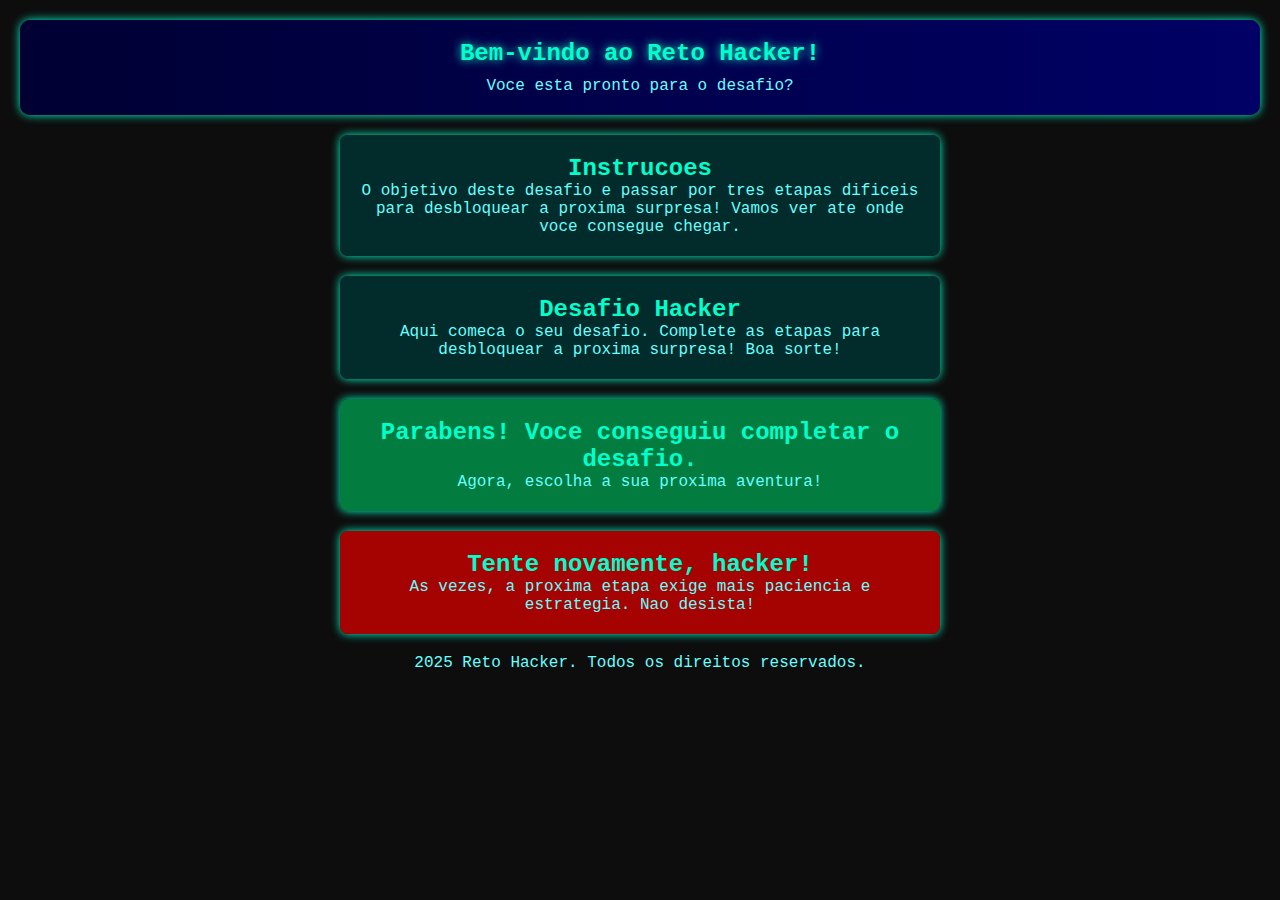
==== src/index.html @ cc99591e "first commit" ====
<!DOCTYPE html>
<html lang="pt-br">
<head>
    <meta charset="UTF-8">
    <meta name="viewport" content="width=device-width, initial-scale=1.0">
    <title>Reto Hacker</title>
    <link rel="stylesheet" href="style.css">

</head>
<body>
    <header>
        <h1>Bem-vindo ao Reto Hacker!</h1>
        <p>Voce esta pronto para o desafio?</p>
    </header>

    <section id="instructions">
        <h2>Instrucoes</h2>
        <p>O objetivo deste desafio e passar por tres etapas dificeis para desbloquear a proxima surpresa! Vamos ver ate onde voce consegue chegar.</p>
    </section>

    <section id="challenge">
        <h2>Desafio Hacker</h2>
        <p>Aqui comeca o seu desafio. Complete as etapas para desbloquear a proxima surpresa! Boa sorte!</p>
        <!-- Aqui voce pode adicionar o codigo do desafio ou a interacao que o leva para as etapas -->
    </section>

    <section id="result">
        <h2 id="resultMessage">Parabens! Voce conseguiu completar o desafio.</h2>
        <p>Agora, escolha a sua proxima aventura!</p>
        <!-- Aqui voce pode adicionar o link para as excursoes ou proximos passos -->
    </section>

    <section id="error">
        <h2 id="errorMessage">Tente novamente, hacker!</h2>
        <p>As vezes, a proxima etapa exige mais paciencia e estrategia. Nao desista!</p>
    </section>

    <footer>
        <p> 2025 Reto Hacker. Todos os direitos reservados.</p>
    </footer>

    <script src="script.js"></script>
</body>
</html>
---- src/style.css ----
/* Reset basico */
* {
    margin: 0;
    padding: 0;
    box-sizing: border-box;
    font-family: 'Courier New', Courier, monospace;
}

body {
    background-color: #0d0d0d;
    color: #00ffcc;
    text-align: center;
    padding: 20px;
}

/* Estilos para el encabezado */
header {
    background: linear-gradient(90deg, #000033, #000066);
    padding: 20px;
    border-radius: 10px;
    box-shadow: 0px 0px 10px #00ffcc;
}

h1 {
    font-size: 24px;
    margin-bottom: 10px;
    text-shadow: 0px 0px 10px #00ffcc;
}

p {
    font-size: 16px;
    color: #66ffff;
}

/* Secciones */
section {
    background-color: rgba(0, 51, 51, 0.8);
    padding: 20px;
    margin: 20px auto;
    width: 90%;
    max-width: 600px;
    border-radius: 8px;
    box-shadow: 0px 0px 10px #00ffcc;
}

/* Mensajes de exito y error */
#result {
    background-color: rgba(0, 153, 76, 0.8);
}

#error {
    background-color: rgba(204, 0, 0, 0.8);
}

/* Pie de pagina */
footer {
    margin-top: 20px;
    font-size: 14px;
    color: #66ffff;
}
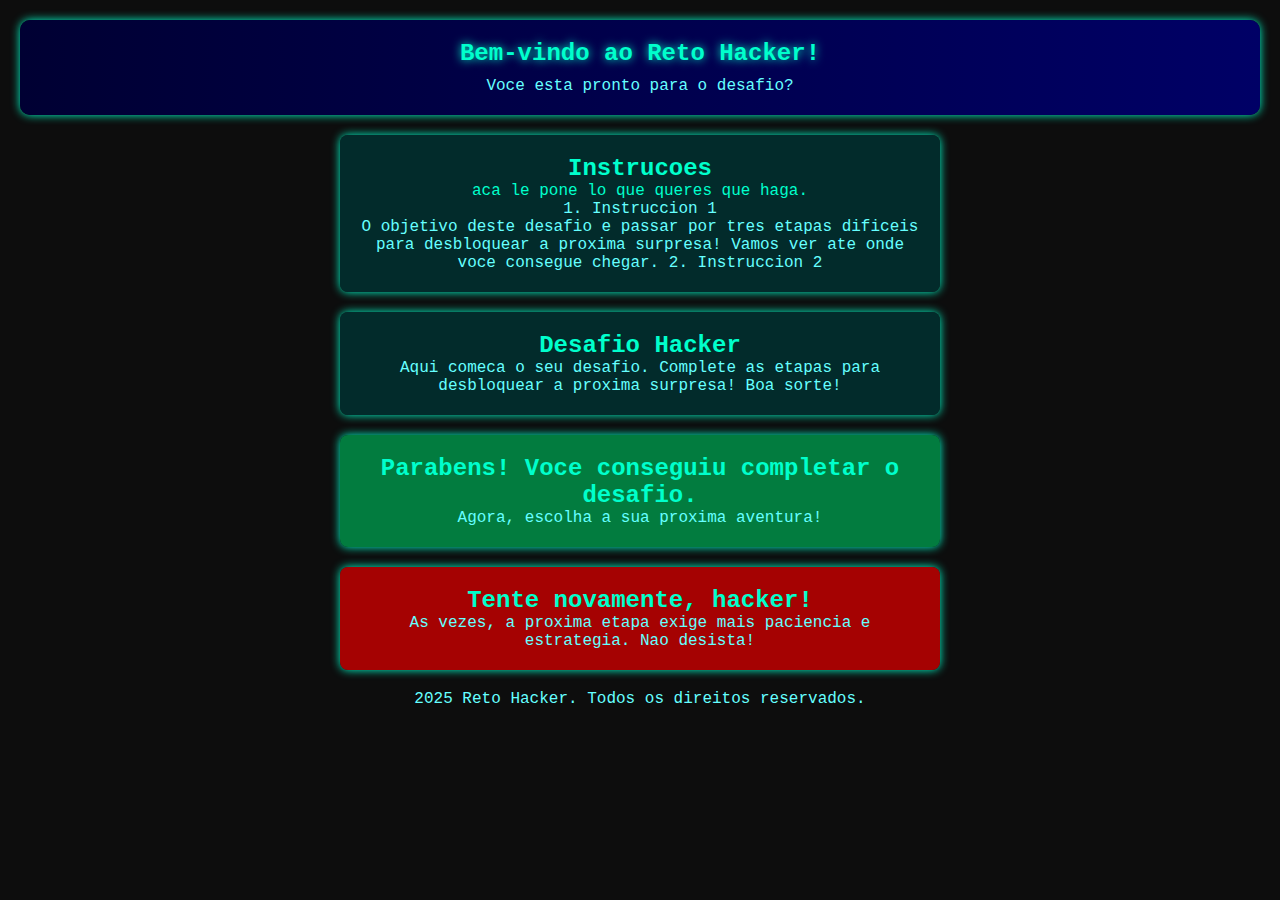
==== commit 62b34aba: "Co-authored-by: Cazuzavive <Cazuzavive@users.noreply.github.com>" ====
--- a/src/index.html
+++ b/src/index.html
@@ -15,7 +15,13 @@
 
     <section id="instructions">
         <h2>Instrucoes</h2>
-        <p>O objetivo deste desafio e passar por tres etapas dificeis para desbloquear a proxima surpresa! Vamos ver ate onde voce consegue chegar.</p>
+            aca le pone lo que queres que haga.
+        </p>
+        <p>1. Instruccion 1
+       <p>O objetivo deste desafio e passar por tres etapas dificeis para desbloquear a proxima surpresa! Vamos ver ate onde voce consegue chegar.
+             2. Instruccion 2
+        </p>   
+        
     </section>
 
     <section id="challenge">
